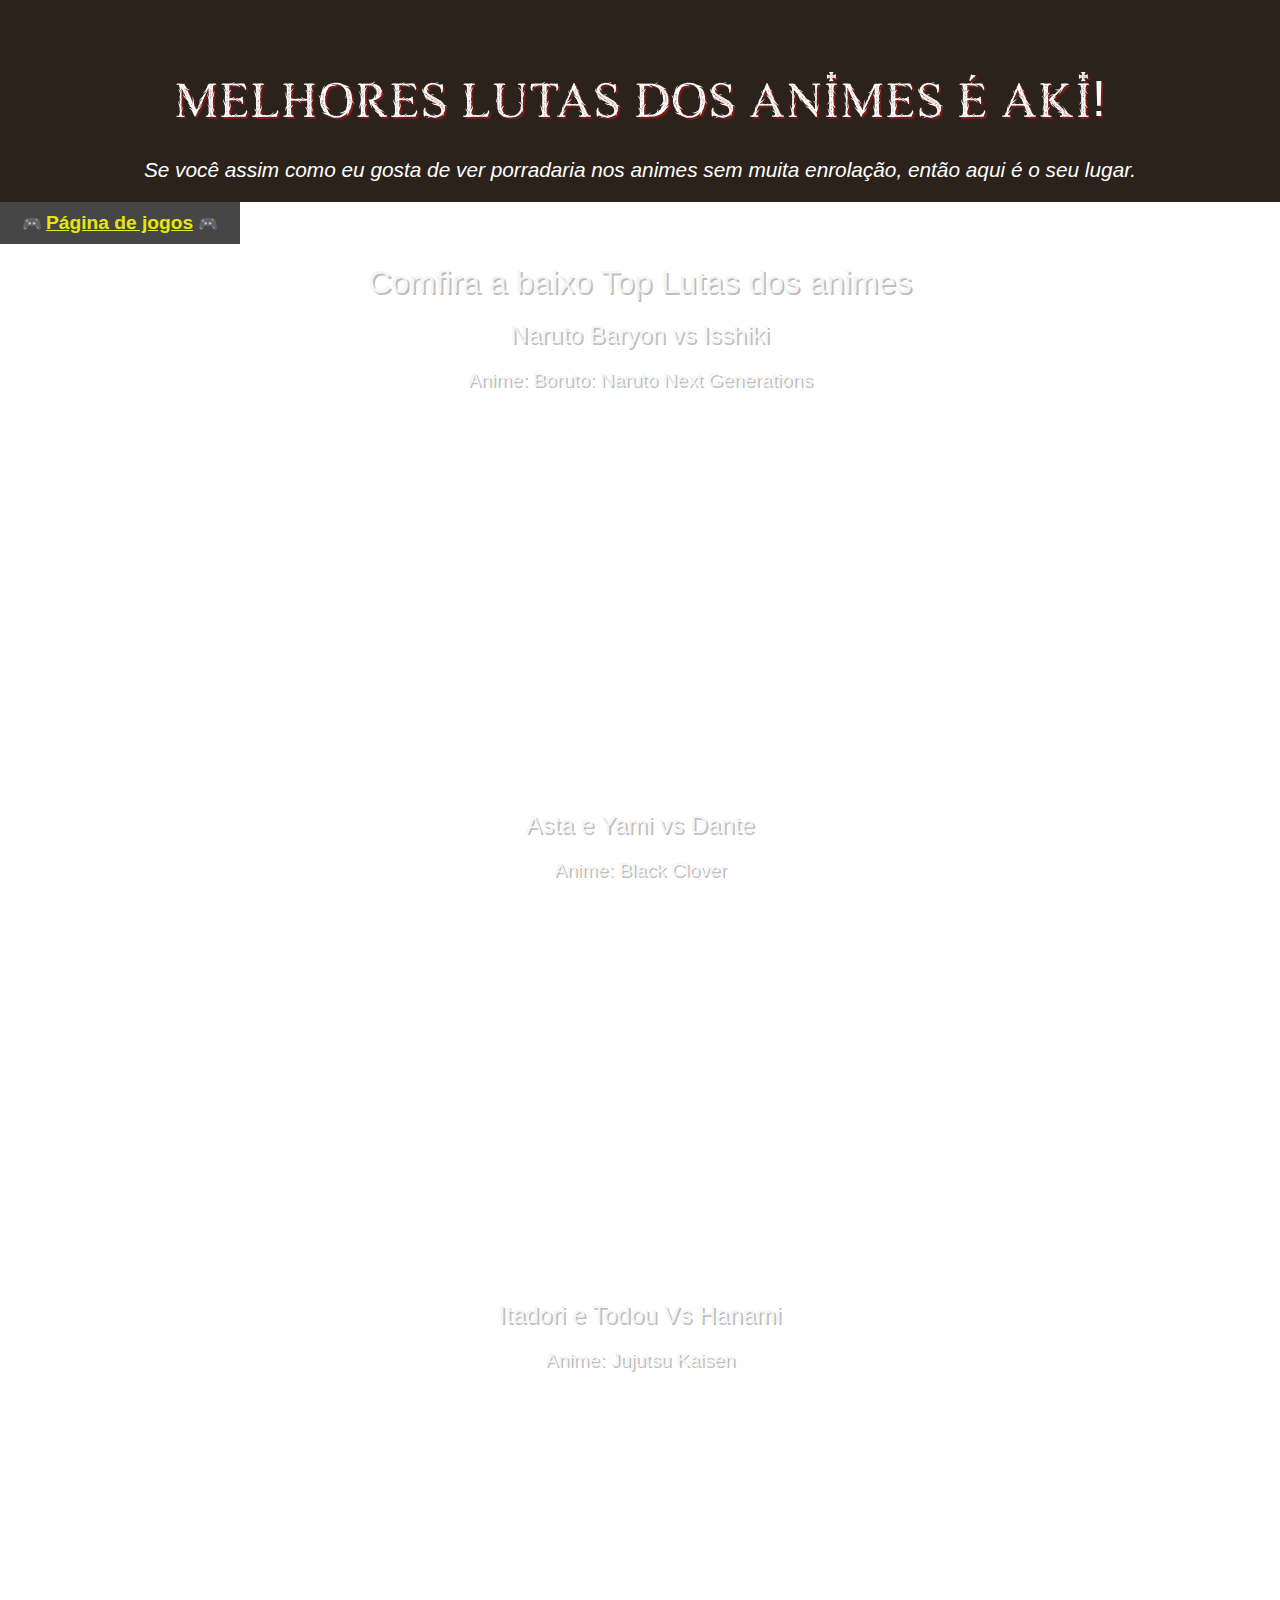
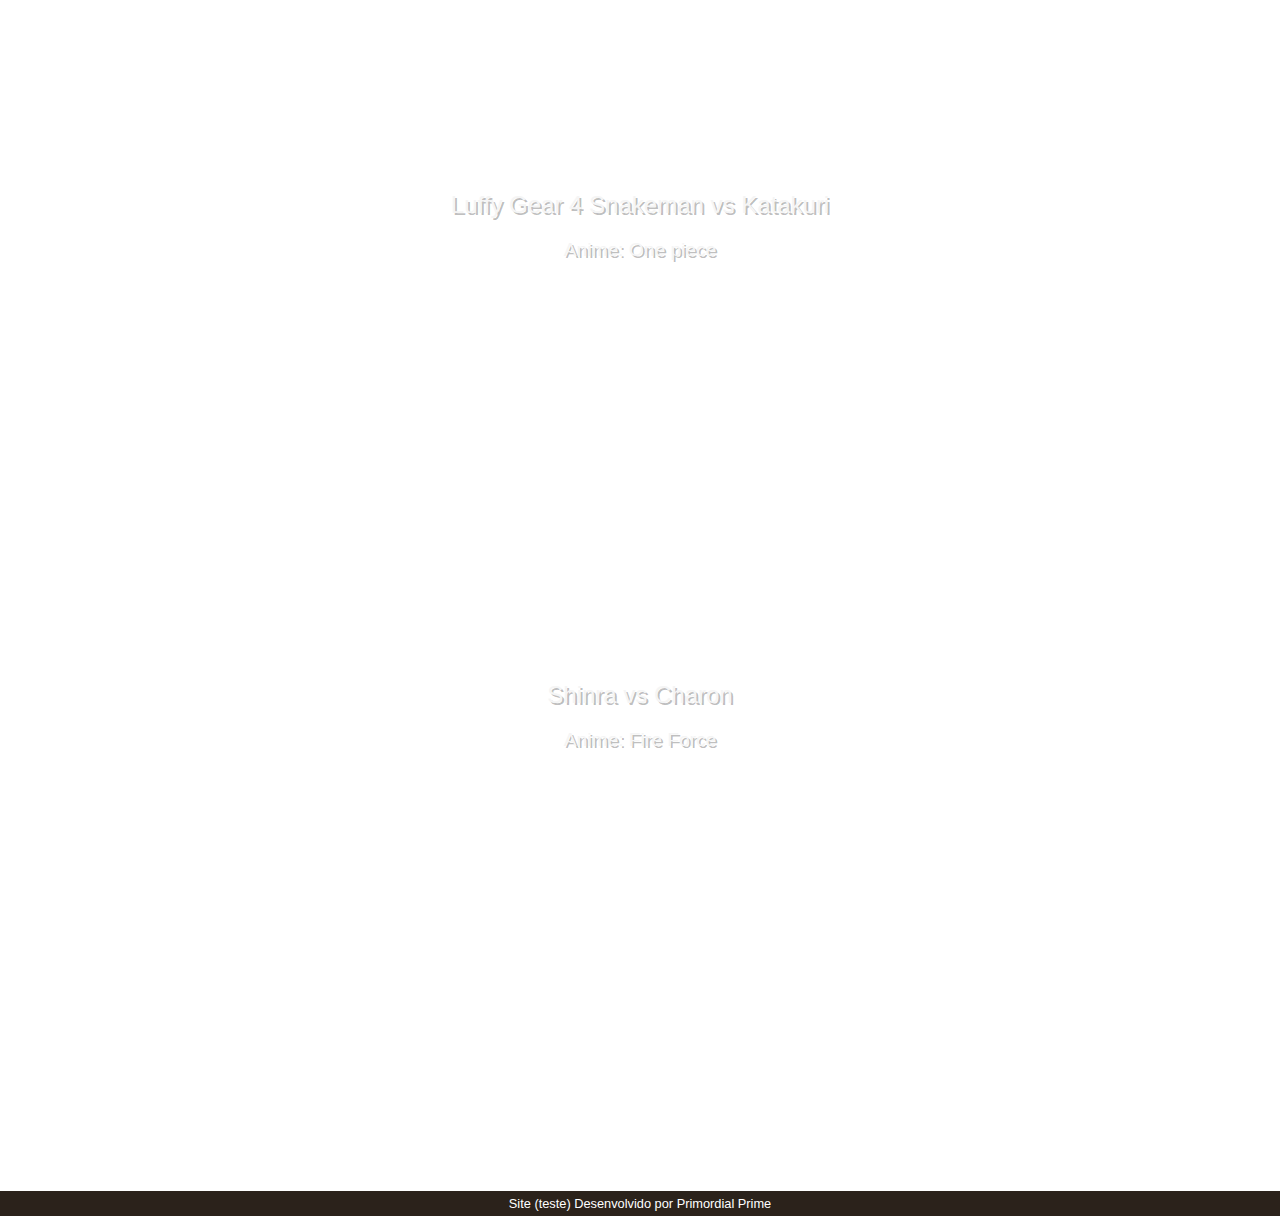
==== index.html @ d761074a "Initial commit" ====
<!DOCTYPE html>
<html lang="pt-br">
<head>
    <meta charset="UTF-8">
    <meta http-equiv="X-UA-Compatible" content="IE=edge">
    <meta name="viewport" content="width=device-width, initial-scale=1.0">
    <link rel="shortcut icon" href="icones/onepice.ico" type="image/x-icon">
    <link rel="stylesheet" href="style.css">
    <title>Melhores lutas de anime</title>
</head>
<body>
    <header>
        <h1>Melhores lutas dos animes é aki!</h1>
        <p>Se você assim como eu gosta de ver  porradaria nos animes sem muita enrolação, então aqui é o seu lugar.</p>
    </header>

    <nav>
        &#x1F3AE; <a href="games/games.html"> <ins>Página de jogos</ins> </a> &#x1F3AE;
    </nav>

    


    <main>
        <article>
            <h1>Comfira a baixo Top  Lutas dos animes </h1>

            <h2>Naruto Baryon vs Isshiki </h2>
            <p>Anime: Boruto: Naruto Next Generations</p>
            <div class="video">
                <iframe width="560" height="315" src="https://www.youtube.com/embed/aOLUm70E0oc" title="YouTube video player" frameborder="0" allow="accelerometer; autoplay; clipboard-write; encrypted-media; gyroscope; picture-in-picture" allowfullscreen></iframe>
            </div>

            <h2>Asta e Yami vs Dante </h2>
            <p>Anime: Black Clover</p>
            <div class="video">
                <iframe width="560" height="315" src="https://www.youtube.com/embed/SR9k4-7wW-U" title="YouTube video player" frameborder="0" allow="accelerometer; autoplay; clipboard-write; encrypted-media; gyroscope; picture-in-picture" allowfullscreen></iframe>
            </div>

            <h2>Itadori e Todou Vs Hanami</h2>
            <p>Anime: Jujutsu Kaisen</p>
            <div class="video">
                <iframe width="560" height="315" src="https://www.youtube.com/embed/uNrsMRIOnwQ" title="YouTube video player" frameborder="0" allow="accelerometer; autoplay; clipboard-write; encrypted-media; gyroscope; picture-in-picture" allowfullscreen></iframe>
            </div>

            <h2>Luffy Gear 4 Snakeman vs Katakuri</h2>
            <p>Anime: One piece</p>
            <div class="video">
                <iframe width="560" height="315" src="https://www.youtube.com/embed/uqERB772HzE" title="YouTube video player" frameborder="0" allow="accelerometer; autoplay; clipboard-write; encrypted-media; gyroscope; picture-in-picture" allowfullscreen></iframe>
            </div>

            <h2>Shinra vs Charon </h2>
            <p>Anime: Fire Force</p>
            <div class="video">
                <iframe width="560" height="315" src="https://www.youtube.com/embed/8GtV6D7dqEs" title="YouTube video player" frameborder="0" allow="accelerometer; autoplay; clipboard-write; encrypted-media; gyroscope; picture-in-picture" allowfullscreen></iframe>
            </div>


            <aside>
                <h3></h3>
                
            </aside>




        </article>

    


    </main>


    <footer>
        <p>Site (teste) Desenvolvido por Primordial Prime</p>
        
    </footer>
    
</body>
</html>
---- style.css ----
@charset "UTF-8";


@font-face {
    font-family: 'media';
    src: url('fontes/GRAVEDIGGER\ PERSONAL\ USE.ttf') format('truetype');
    font-weight: normal;
    
}

* {
    
    padding: 0px;
    margin: 0px;   
}





body {
    background-image: url(https://images-wixmp-ed30a86b8c4ca887773594c2.wixmp.com/f/03b2abff-128e-4302-bd72-b9f5b0a60367/d7fduqv-44c1a9d7-3b56-4b25-aa72-cf9be7fc1e98.jpg/v1/fill/w_1600,h_900,q_75,strp/naruto_x_sasuke____full_hd_wallpaper___by_oxelon_d7fduqv-fullview.jpg?token=eyJ0eXAiOiJKV1QiLCJhbGciOiJIUzI1NiJ9.[base64].MoT2mNydEO8RgkRllOKa5bEIkNNXWnanb8XEvxgsEJg);
    background-repeat: no-repeat;
    background-size: cover;
    background-position: center;
    background-attachment: fixed;
    
    
    
    

    font-family: Arial, Helvetica, sans-serif;

}


header {
    background-color: rgb(43, 34, 27);
    text-align: center;
    padding: 20px;
    min-height: 150px;
}

header h1 {
    font-family:  'media',  Arial, Helvetica, sans-serif;
    font-weight: normal;
    color: white;
    text-shadow: 2px 2px 0px rgba(207, 20, 20, 0.486);
    padding-top: 50px;
    font-size: 3.1em;
}

header p {
    font-family:   Arial, Helvetica, sans-serif;
    font-style: italic;
    color: rgb(255, 255, 255);
    font-size: 1.3em;
    padding-top: 30px;
}


nav {
    
    background-color: rgba(0, 0, 0, 0.726);
    
    text-align: center;
    padding: 10px;

    max-width: 220px;
}

nav a {
    color: rgb(231, 231, 14);
    font-weight: bolder;
    text-decoration: none;
    font-size: 1.2em;
}

nav a:hover {
    color: rgb(0, 255, 34);
}


main {
    background-color: rgba(85, 20, 12, 0);
    color: rgb(245, 245, 245);
    margin: auto;
    text-align: center;    
    padding: 20px;
    margin-bottom: 20px;
    
    
    border-radius: 0px 0px 10px 10px;

    min-width: 300px;
    max-width: 700px;

}


main h1 {
    font-weight: normal;
    text-shadow: 2px 2px 0px rgba(0, 0, 0, 0.267);
}

main h2 {
    
    font-weight: normal;
    text-shadow: 2px 2px 0px rgba(0, 0, 0, 0.267);
    padding: 20px;
}


main p {
    
    text-shadow: 2px 2px 0px rgba(0, 0, 0, 0.267);
    font-size: 1.2em;
    
}



div.video {
    
    
    margin: 0px -20px 30px -20px;
    padding: 20px;
    position: relative;
    padding-bottom: 50%;
}

div.video > iframe {
    position: absolute;
    top: 5%;
    left: 10%;
    width: 80%;
    height: 90%;

}










footer {
    background-color: rgb(43, 34, 27);
    color: white;
    text-align: center;
    font-size: 0.8em;
    padding: 5px;
    
    
}
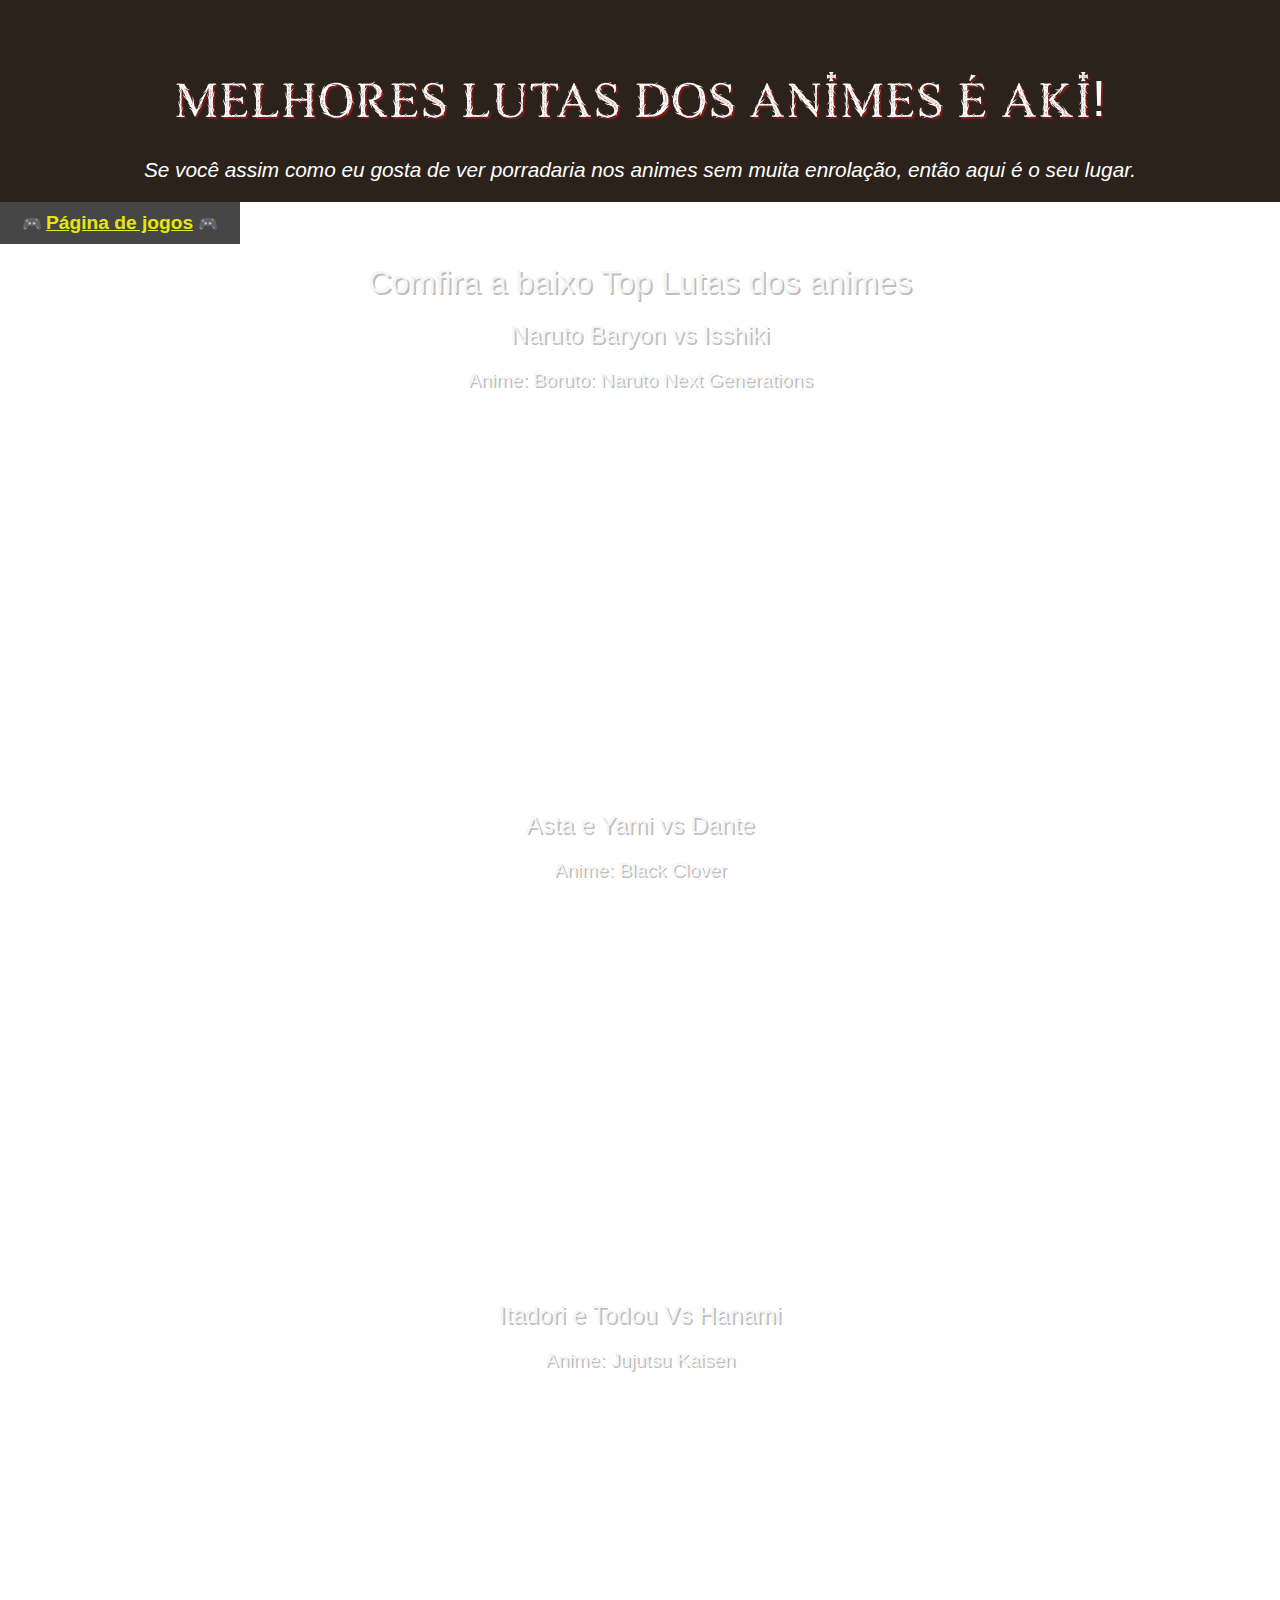
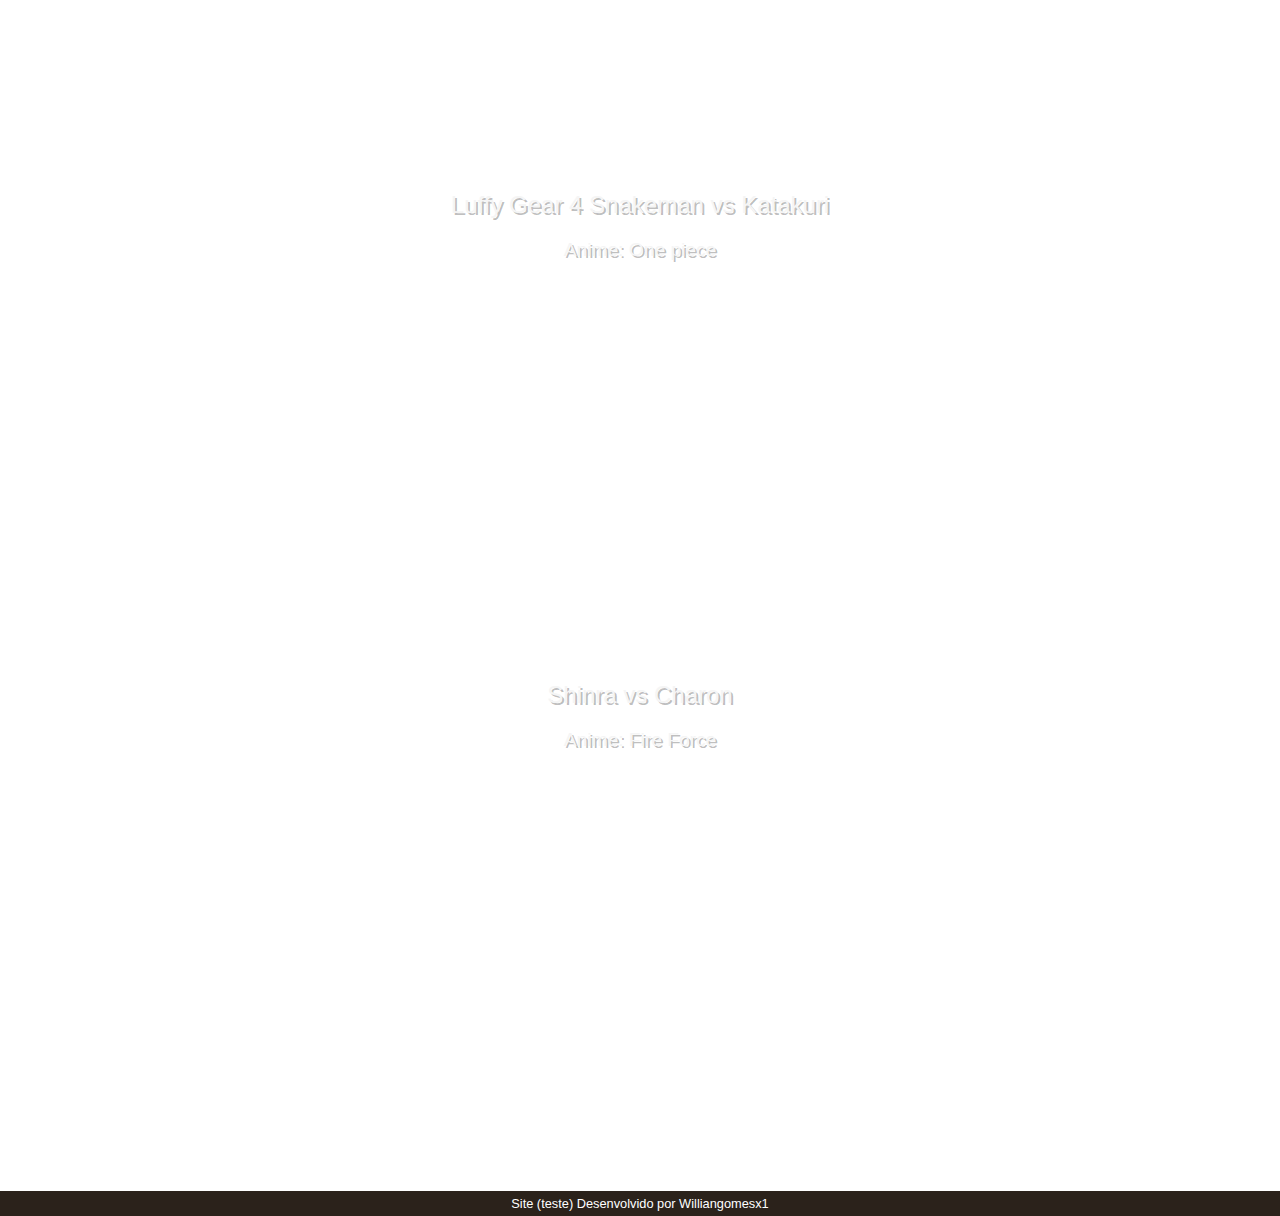
==== commit 570390c9: "rodape" ====
--- a/index.html
+++ b/index.html
@@ -15,7 +15,7 @@
     </header>
 
     <nav>
-        &#x1F3AE; <a href="games/games.html"> <ins>Página de jogos</ins> </a> &#x1F3AE;
+        &#x1F3AE; <a href="games.html" rel="next"> <ins>Página de jogos</ins> </a> &#x1F3AE;
     </nav>
 
     
@@ -73,7 +73,7 @@
 
 
     <footer>
-        <p>Site (teste) Desenvolvido por Primordial Prime</p>
+        <p>Site (teste) Desenvolvido por Williangomesx1</p>
         
     </footer>
     
